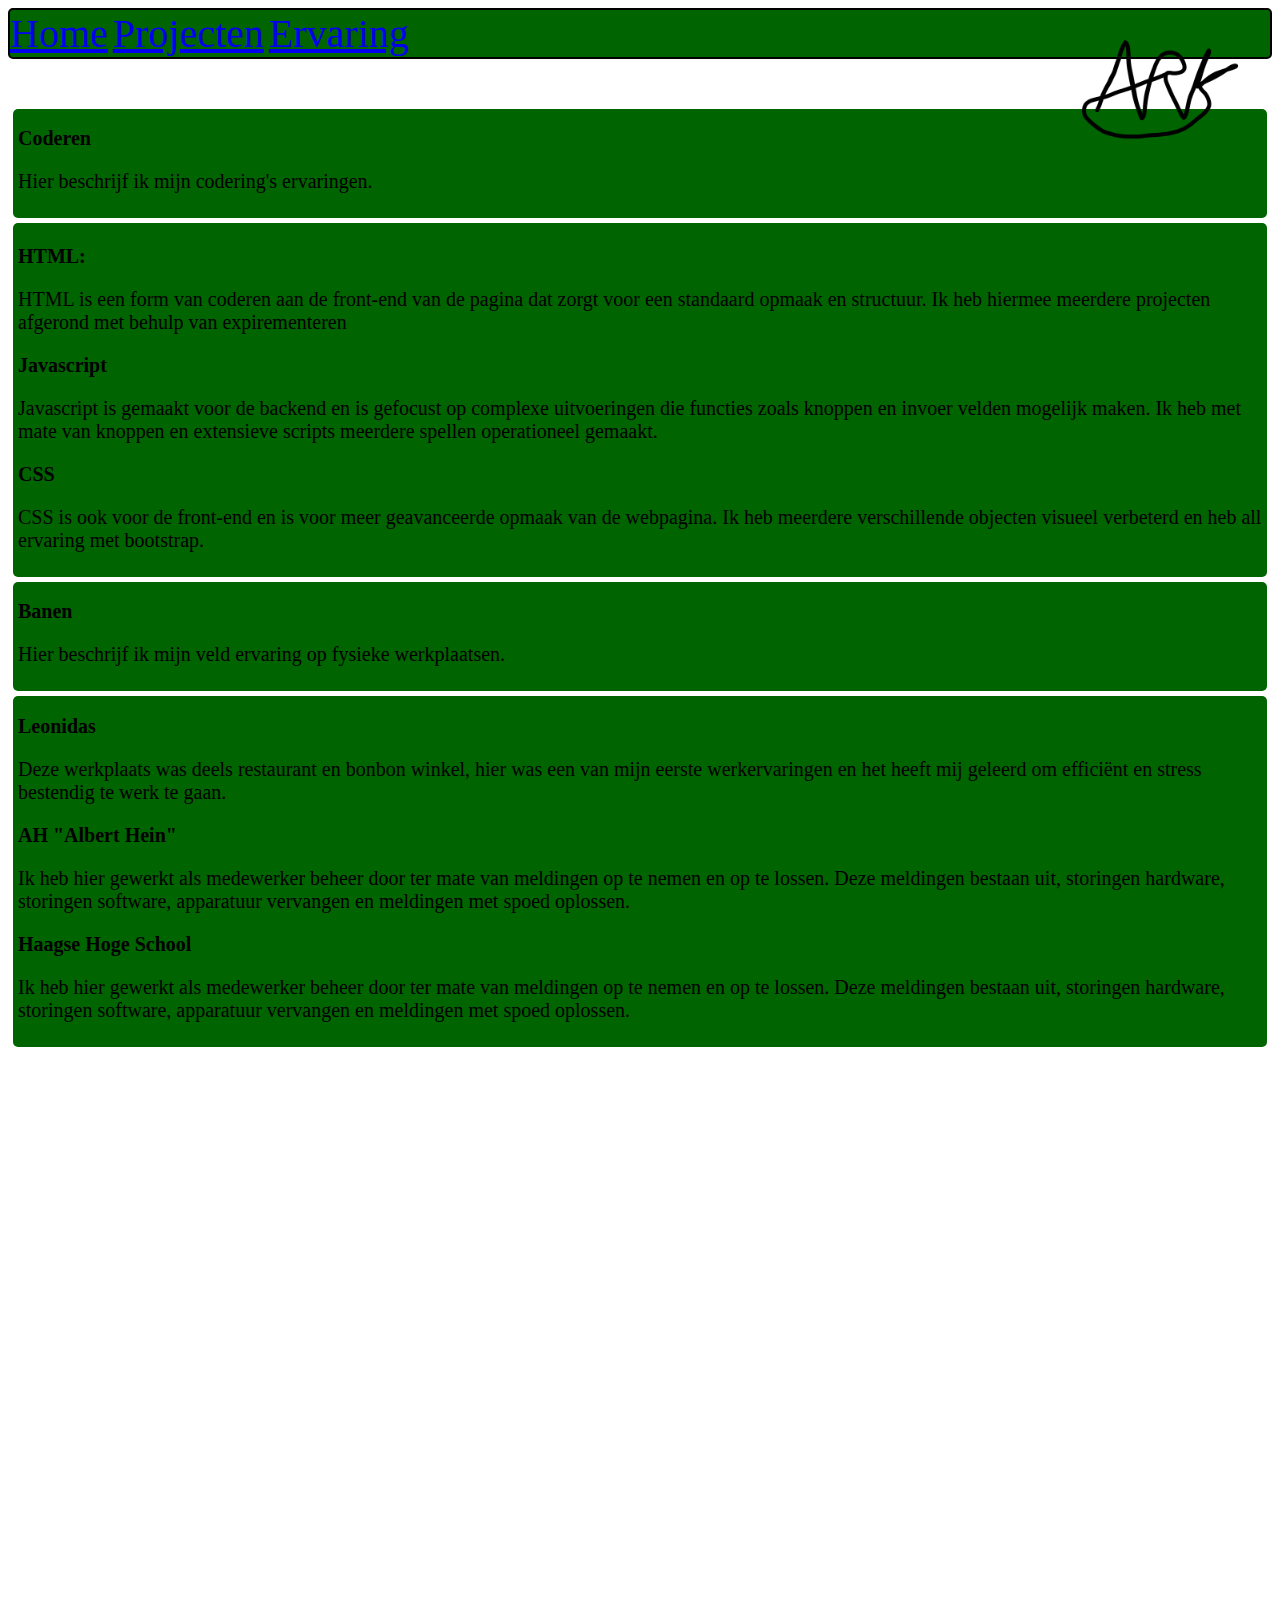
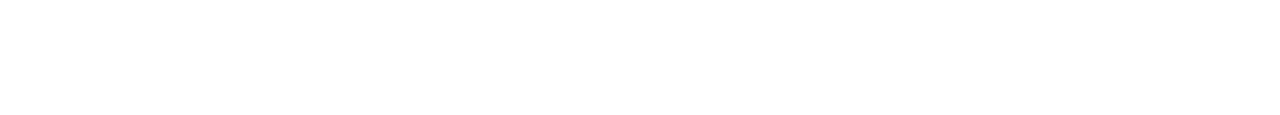
==== ervaring.html @ a16344ba "Project's page en ervaring page edited" ====
<!DOCTYPE html>
<html lang="en">

<head>
    <meta charset="UTF-8">
    <meta http-equiv="X-UA-Compatible" content="IE=edge">
    <meta name="viewport" content="width=device-width, initial-scale=1.0">
    <title>AdrianKuijpers Portfolio</title>
    <link href="https://cdn.jsdelivr.net/npm/bootstrap@5.0.2/dist/css/bootstrap.min.css" rel="stylesheet"
        integrity="sha384-EVSTQN3/azprG1Anm3QDgpJLIm9Nao0Yz1ztcQTwFspd3yD65VohhpuuCOmLASjC" crossorigin="anonymous" />
    <link rel="stylesheet" href="/style.css">
</head>

<body>
    <div class="container-fluid">
        <header>
            <div class="container-sm">
                <nav class="navbar navbar-expand-lg navbar-light">
                    <div class="container-fluid bg-light nav-r">
                        <a class="navbar-brand" href="#"><img src="/IMG/logo.png" class="logo"></a>
                        <div class="navbar-nav">
                            <a class="nav-link" aria-current="page" href="/index.html">Home</a>
                            <a class="nav-link" href="/projecten.html">Projecten</a>
                            <a class="nav-link active" href="/ervaring.html">Ervaring</a>
                        </div>
                    </div>
                </nav>
            </div>
        </header>

        <main>
            <div class="row">
                <div class="container-fluid col">
                    <div class="container-fluid">
                        <h1 class="text-white text-center">Coderen</h1>
                        <p class="text-white text-center">Hier beschrijf ik mijn codering's ervaringen.</p>
                    </div> 
                    <div class="container-md">
                        <div class="container-sm bg-light rounded">
                            <h2>HTML:</h2>
                            <p>HTML is een form van coderen aan de front-end van de pagina dat zorgt voor een standaard
                                opmaak en structuur. Ik heb hiermee meerdere projecten afgerond met behulp van
                                expirementeren</p>
                        </div>
                        <div class="flex">
                            <div class="container-sm bg-light rounded">
                                <h2>Javascript</h2>
                                <p>Javascript is gemaakt voor de backend en is gefocust op complexe uitvoeringen die
                                    functies zoals
                                    knoppen en invoer velden mogelijk maken. Ik heb met mate van knoppen en extensieve
                                    scripts meerdere spellen operationeel gemaakt.</p>
                            </div>
                            <div class="container-sm bg-light rounded">
                                <h2>CSS</h2>
                                <p>CSS is ook voor de front-end en is voor meer geavanceerde opmaak van de webpagina.
                                    Ik heb meerdere verschillende objecten visueel verbeterd en heb all ervaring met
                                    bootstrap.
                                </p>
                            </div>
                        </div>
                    </div>
                </div>
                

                <div class="container-fluid col">
                    <div class="container-fluid">
                    <h1 class="text-white text-center">Banen</h1>
                    <p class="text-white text-center">Hier beschrijf ik mijn veld ervaring op fysieke werkplaatsen.</p>
                </div>
                    <div class="container-md">
                        <div class="container-sm bg-light rounded">
                            <h1>Leonidas</h1>
                            <p>Deze werkplaats was deels restaurant en bonbon winkel, hier was een van mijn eerste
                                werkervaringen en het heeft mij geleerd om efficiënt en
                                stress bestendig te werk te gaan.</p>
                        </div>
                        <div class="container-sm bg-light rounded">
                            <h1>AH "Albert Hein"</h1>
                            <p>Ik heb hier gewerkt als medewerker beheer door ter mate van meldingen op te nemen en op
                                te lossen. Deze meldingen bestaan uit, storingen hardware, storingen software,
                                apparatuur vervangen en meldingen met spoed oplossen.</p>
                        </div>
                        <div class="container-sm bg-light rounded">
                            <h1>Haagse Hoge School</h1>
                            <p>Ik heb hier gewerkt als medewerker beheer door ter mate van meldingen op te nemen en op
                                te lossen. Deze meldingen bestaan uit, storingen hardware, storingen software,
                                apparatuur vervangen en meldingen met spoed oplossen.</p>
                        </div>
                    </div>
                </div>
            </div>
        </div>


            <div class="box p3">
                <div class="gmap_canvas">
                    <iframe width="90%" height="650px" id="gmap_canvas"
                        src="https://maps.google.com/maps?q=Av.+L%C3%,Nederland,&t=&z=13&ie=UTF8&iwloc=&output=embed"
                        frameborder="0" scrolling="no" marginheight="0" marginwidth="0"></iframe>
                </div>
            </div>
        </main>
        <footer></footer>
</body>

</html>
---- style.css ----
* {
    font-family: 'Times New Roman', Times, serif;
    text-align: left;
    font-size: 20px;
}

:root {
    --primary-color: darkgreen;
}

/*Top bar with navigation*/

header {
    background-color: var(--primary-color);
    border: 2px solid black;
    border-radius: 5px;
    margin-bottom: 50px;
}

.nav-r {
    border-radius: 5px;
}

.title {
    font-size: 40px;
}

a {
    font-size: 40px;
}

.logo {
    float: right;
    width: 200px;
    height: auto;
    position: relative;
}

/*Body*/

/*Projecten*/

.btn {
    background-color: var(--primary-color)
}

.card-img-top {
    width: 100%;
    height: 200px;
    margin: 5px;
}

/*Projecten*/

/*Ervaring*/

.row .col .container-fluid,
.row .col .container-md{
    background-color: var(--primary-color);
    border-radius: 5px;
    margin: 5px;
    padding: 5px;
}

/*Ervaring*/
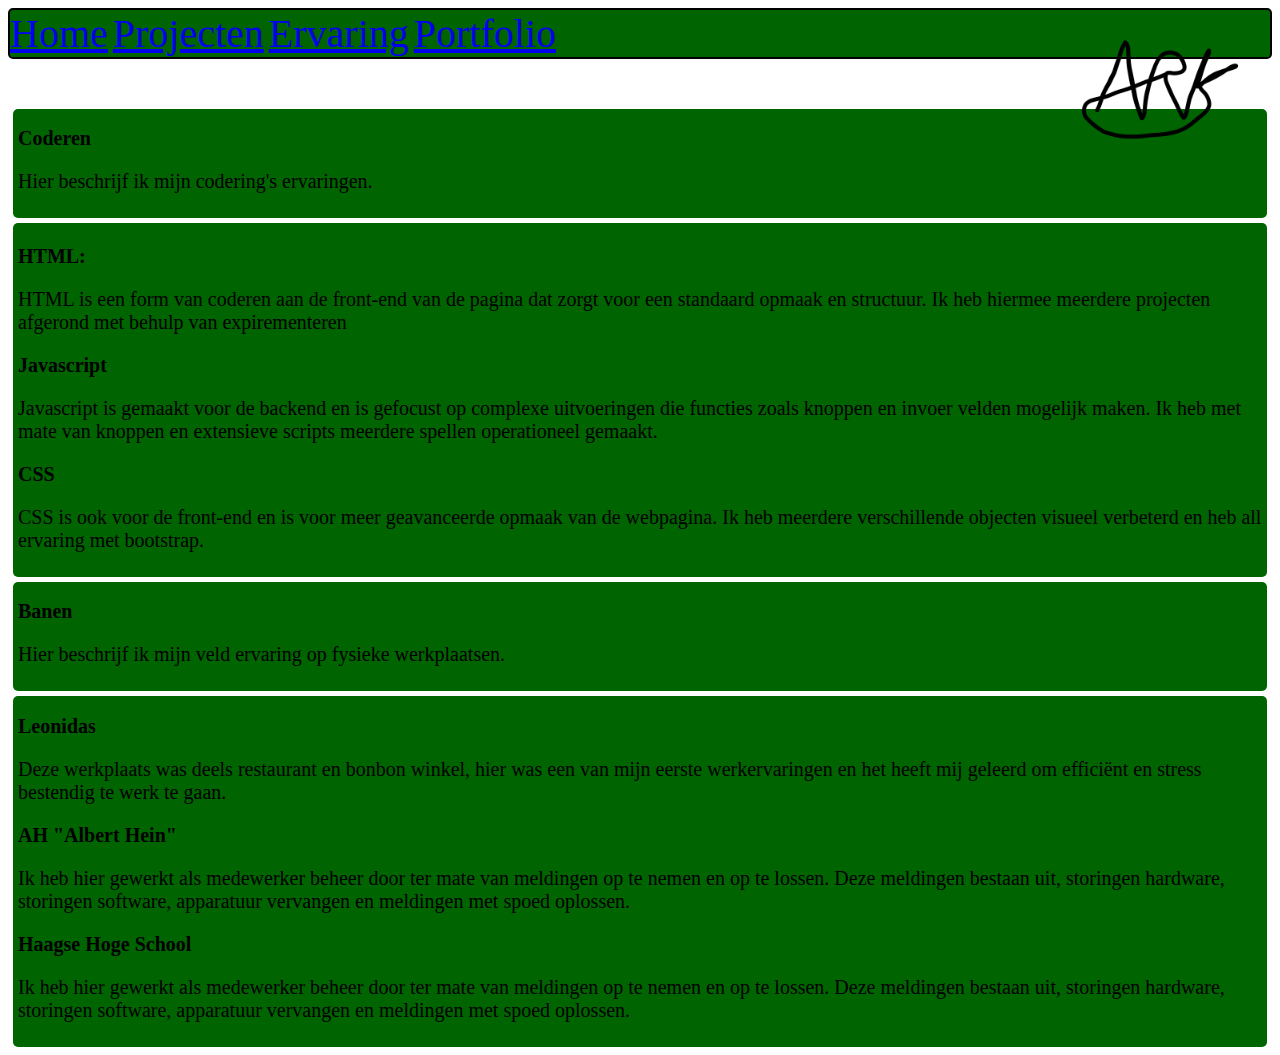
==== commit 5e01b1d7: "Portfolio site added" ====
--- a/ervaring.html
+++ b/ervaring.html
@@ -22,6 +22,7 @@
                             <a class="nav-link" aria-current="page" href="/index.html">Home</a>
                             <a class="nav-link" href="/projecten.html">Projecten</a>
                             <a class="nav-link active" href="/ervaring.html">Ervaring</a>
+                            <a class="nav-link" href="/portfolio.html">Portfolio</a>
                         </div>
                     </div>
                 </nav>
@@ -90,15 +91,6 @@
                 </div>
             </div>
         </div>
-
-
-            <div class="box p3">
-                <div class="gmap_canvas">
-                    <iframe width="90%" height="650px" id="gmap_canvas"
-                        src="https://maps.google.com/maps?q=Av.+L%C3%,Nederland,&t=&z=13&ie=UTF8&iwloc=&output=embed"
-                        frameborder="0" scrolling="no" marginheight="0" marginwidth="0"></iframe>
-                </div>
-            </div>
         </main>
         <footer></footer>
 </body>
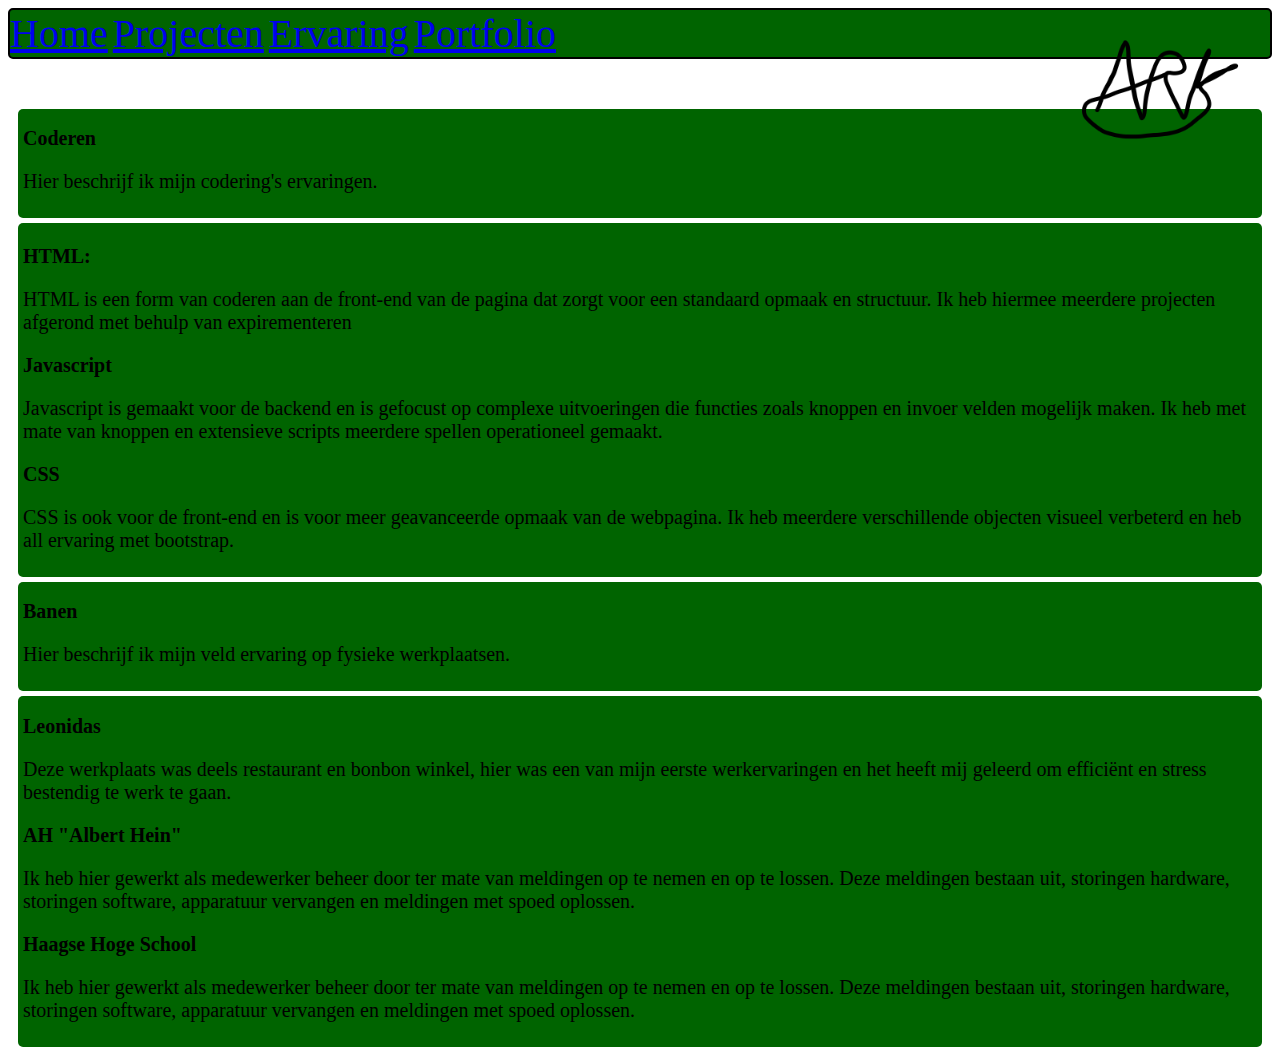
==== commit 17ae2368: "Many changes" ====
--- a/ervaring.html
+++ b/ervaring.html
@@ -12,16 +12,16 @@
 </head>
 
 <body>
+    <header>
     <div class="container-fluid">
-        <header>
             <div class="container-sm">
                 <nav class="navbar navbar-expand-lg navbar-light">
                     <div class="container-fluid bg-light nav-r">
-                        <a class="navbar-brand" href="#"><img src="/IMG/logo.png" class="logo"></a>
+                        <a class="navbar-brand" href="#"><img src="/IMG/logo.png" alt="logo.png" class="logo"></a>
                         <div class="navbar-nav">
-                            <a class="nav-link" aria-current="page" href="/index.html">Home</a>
+                            <a class="nav-link" href="/index.html">Home</a>
                             <a class="nav-link" href="/projecten.html">Projecten</a>
-                            <a class="nav-link active" href="/ervaring.html">Ervaring</a>
+                            <a class="nav-link active" aria-current="page" href="/ervaring.html">Ervaring</a>
                             <a class="nav-link" href="/portfolio.html">Portfolio</a>
                         </div>
                     </div>
@@ -90,8 +90,9 @@
                     </div>
                 </div>
             </div>
+        </main>
         </div>
-        </main>
+
         <footer></footer>
 </body>
 
--- a/style.css
+++ b/style.css
@@ -2,6 +2,7 @@
     font-family: 'Times New Roman', Times, serif;
     text-align: left;
     font-size: 20px;
+    word-wrap: break-word
 }
 
 :root {
@@ -46,7 +47,6 @@
 
 .card-img-top {
     width: 100%;
-    height: 200px;
     margin: 5px;
 }
 
@@ -60,6 +60,15 @@
     border-radius: 5px;
     margin: 5px;
     padding: 5px;
+    --bs-gutter-x: 0.5rem;
+}
+
+.row  {
+    margin: 0;
+    margin-left: 0;
+    margin-right: 0;
+    padding-left: 5px;
+    padding-right: 5px;
 }
 
 /*Ervaring*/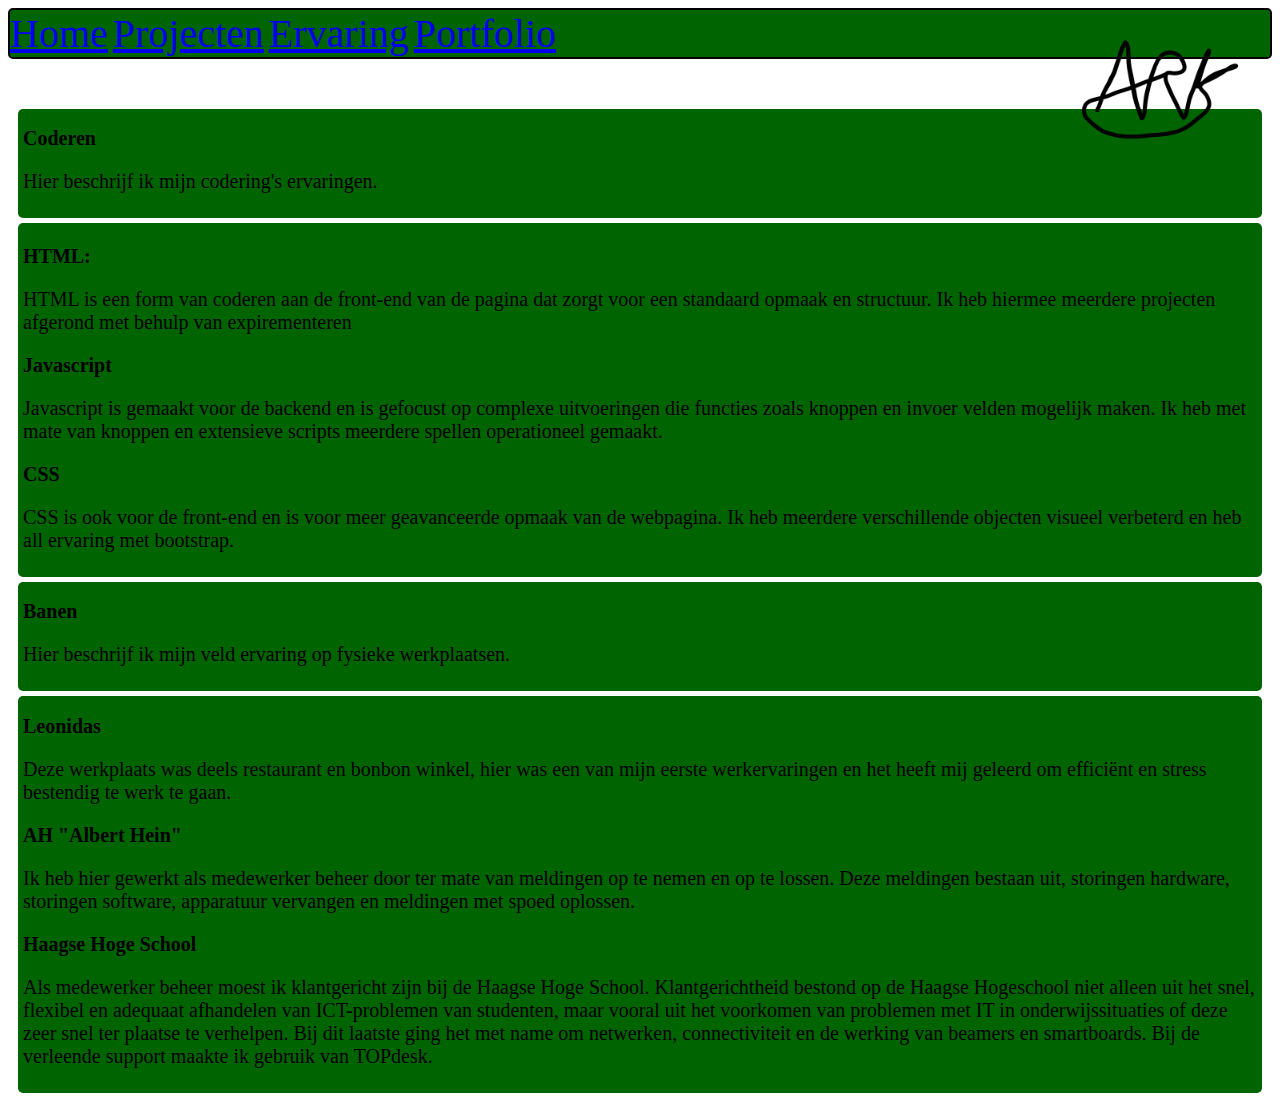
==== commit 61fdeaeb: "Ervaring page edited" ====
--- a/ervaring.html
+++ b/ervaring.html
@@ -13,7 +13,7 @@
 
 <body>
     <header>
-    <div class="container-fluid">
+        <div class="container-fluid">
             <div class="container-sm">
                 <nav class="navbar navbar-expand-lg navbar-light">
                     <div class="container-fluid bg-light nav-r">
@@ -27,73 +27,76 @@
                     </div>
                 </nav>
             </div>
-        </header>
+    </header>
 
-        <main>
-            <div class="row">
-                <div class="container-fluid col">
-                    <div class="container-fluid">
-                        <h1 class="text-white text-center">Coderen</h1>
-                        <p class="text-white text-center">Hier beschrijf ik mijn codering's ervaringen.</p>
-                    </div> 
-                    <div class="container-md">
+    <main>
+        <div class="row">
+            <div class="container-fluid col">
+                <div class="container-fluid">
+                    <h1 class="text-white text-center">Coderen</h1>
+                    <p class="text-white text-center">Hier beschrijf ik mijn codering's ervaringen.</p>
+                </div>
+                <div class="container-md">
+                    <div class="container-sm bg-light rounded">
+                        <h2>HTML:</h2>
+                        <p>HTML is een form van coderen aan de front-end van de pagina dat zorgt voor een standaard
+                            opmaak en structuur. Ik heb hiermee meerdere projecten afgerond met behulp van
+                            expirementeren</p>
+                    </div>
+                    <div class="flex">
                         <div class="container-sm bg-light rounded">
-                            <h2>HTML:</h2>
-                            <p>HTML is een form van coderen aan de front-end van de pagina dat zorgt voor een standaard
-                                opmaak en structuur. Ik heb hiermee meerdere projecten afgerond met behulp van
-                                expirementeren</p>
-                        </div>
-                        <div class="flex">
-                            <div class="container-sm bg-light rounded">
-                                <h2>Javascript</h2>
-                                <p>Javascript is gemaakt voor de backend en is gefocust op complexe uitvoeringen die
-                                    functies zoals
-                                    knoppen en invoer velden mogelijk maken. Ik heb met mate van knoppen en extensieve
-                                    scripts meerdere spellen operationeel gemaakt.</p>
-                            </div>
-                            <div class="container-sm bg-light rounded">
-                                <h2>CSS</h2>
-                                <p>CSS is ook voor de front-end en is voor meer geavanceerde opmaak van de webpagina.
-                                    Ik heb meerdere verschillende objecten visueel verbeterd en heb all ervaring met
-                                    bootstrap.
-                                </p>
-                            </div>
-                        </div>
-                    </div>
-                </div>
-                
-
-                <div class="container-fluid col">
-                    <div class="container-fluid">
-                    <h1 class="text-white text-center">Banen</h1>
-                    <p class="text-white text-center">Hier beschrijf ik mijn veld ervaring op fysieke werkplaatsen.</p>
-                </div>
-                    <div class="container-md">
-                        <div class="container-sm bg-light rounded">
-                            <h1>Leonidas</h1>
-                            <p>Deze werkplaats was deels restaurant en bonbon winkel, hier was een van mijn eerste
-                                werkervaringen en het heeft mij geleerd om efficiënt en
-                                stress bestendig te werk te gaan.</p>
+                            <h2>Javascript</h2>
+                            <p>Javascript is gemaakt voor de backend en is gefocust op complexe uitvoeringen die
+                                functies zoals
+                                knoppen en invoer velden mogelijk maken. Ik heb met mate van knoppen en extensieve
+                                scripts meerdere spellen operationeel gemaakt.</p>
                         </div>
                         <div class="container-sm bg-light rounded">
-                            <h1>AH "Albert Hein"</h1>
-                            <p>Ik heb hier gewerkt als medewerker beheer door ter mate van meldingen op te nemen en op
-                                te lossen. Deze meldingen bestaan uit, storingen hardware, storingen software,
-                                apparatuur vervangen en meldingen met spoed oplossen.</p>
-                        </div>
-                        <div class="container-sm bg-light rounded">
-                            <h1>Haagse Hoge School</h1>
-                            <p>Ik heb hier gewerkt als medewerker beheer door ter mate van meldingen op te nemen en op
-                                te lossen. Deze meldingen bestaan uit, storingen hardware, storingen software,
-                                apparatuur vervangen en meldingen met spoed oplossen.</p>
+                            <h2>CSS</h2>
+                            <p>CSS is ook voor de front-end en is voor meer geavanceerde opmaak van de webpagina.
+                                Ik heb meerdere verschillende objecten visueel verbeterd en heb all ervaring met
+                                bootstrap.
+                            </p>
                         </div>
                     </div>
                 </div>
             </div>
-        </main>
+
+
+            <div class="container-fluid col">
+                <div class="container-fluid">
+                    <h1 class="text-white text-center">Banen</h1>
+                    <p class="text-white text-center">Hier beschrijf ik mijn veld ervaring op fysieke werkplaatsen.</p>
+                </div>
+                <div class="container-md">
+                    <div class="container-sm bg-light rounded">
+                        <h1>Leonidas</h1>
+                        <p>Deze werkplaats was deels restaurant en bonbon winkel, hier was een van mijn eerste
+                            werkervaringen en het heeft mij geleerd om efficiënt en
+                            stress bestendig te werk te gaan.</p>
+                    </div>
+                    <div class="container-sm bg-light rounded">
+                        <h1>AH "Albert Hein"</h1>
+                        <p>Ik heb hier gewerkt als medewerker beheer door ter mate van meldingen op te nemen en op
+                            te lossen. Deze meldingen bestaan uit, storingen hardware, storingen software,
+                            apparatuur vervangen en meldingen met spoed oplossen.</p>
+                    </div>
+                    <div class="container-sm bg-light rounded">
+                        <h1>Haagse Hoge School</h1>
+                        <p>Als medewerker beheer moest ik klantgericht zijn bij de Haagse Hoge School. Klantgerichtheid
+                            bestond op de Haagse Hogeschool niet alleen uit het snel, flexibel en
+                            adequaat afhandelen van ICT-problemen van studenten, maar vooral uit het voorkomen van
+                            problemen met IT in onderwijssituaties of deze zeer snel ter plaatse te verhelpen. Bij dit
+                            laatste ging het met name om netwerken, connectiviteit en de werking van beamers en
+                            smartboards. Bij de verleende support maakte ik gebruik van TOPdesk.</p>
+                    </div>
+                </div>
+            </div>
         </div>
+    </main>
+    </div>
 
-        <footer></footer>
+    <footer></footer>
 </body>
 
 </html>--- a/style.css
+++ b/style.css
@@ -2,6 +2,7 @@
     font-family: 'Times New Roman', Times, serif;
     text-align: left;
     font-size: 20px;
+    padding-left: 0;
     word-wrap: break-word
 }
 
@@ -48,6 +49,11 @@
 .card-img-top {
     width: 100%;
     margin: 5px;
+    
+}
+
+.card {
+    padding-left: 0;
 }
 
 /*Projecten*/
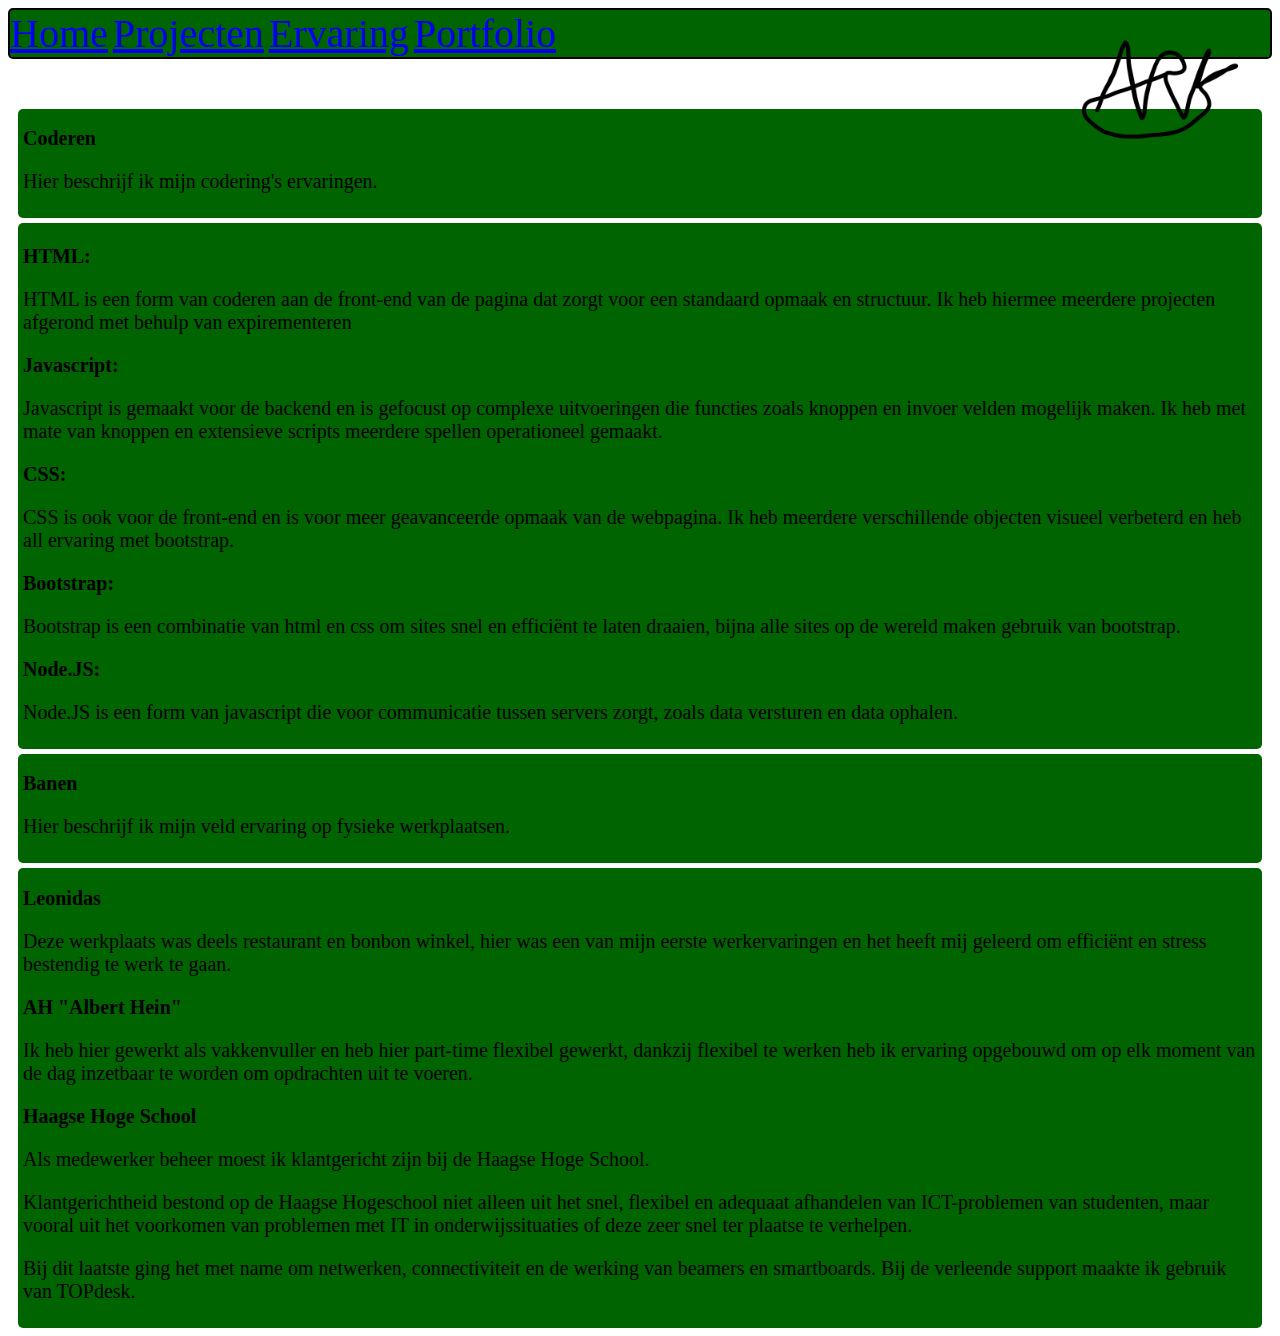
==== commit 0733c664: "Portfolio completed" ====
--- a/ervaring.html
+++ b/ervaring.html
@@ -8,7 +8,7 @@
     <title>AdrianKuijpers Portfolio</title>
     <link href="https://cdn.jsdelivr.net/npm/bootstrap@5.0.2/dist/css/bootstrap.min.css" rel="stylesheet"
         integrity="sha384-EVSTQN3/azprG1Anm3QDgpJLIm9Nao0Yz1ztcQTwFspd3yD65VohhpuuCOmLASjC" crossorigin="anonymous" />
-    <link rel="stylesheet" href="/style.css">
+    <link rel="stylesheet" href="/style/style.css">
 </head>
 
 <body>
@@ -27,74 +27,89 @@
                     </div>
                 </nav>
             </div>
+        </div>
     </header>
 
     <main>
-        <div class="row">
-            <div class="container-fluid col">
-                <div class="container-fluid">
-                    <h1 class="text-white text-center">Coderen</h1>
-                    <p class="text-white text-center">Hier beschrijf ik mijn codering's ervaringen.</p>
-                </div>
-                <div class="container-md">
-                    <div class="container-sm bg-light rounded">
-                        <h2>HTML:</h2>
-                        <p>HTML is een form van coderen aan de front-end van de pagina dat zorgt voor een standaard
-                            opmaak en structuur. Ik heb hiermee meerdere projecten afgerond met behulp van
-                            expirementeren</p>
+        <div class="container-fluid">
+            <div class="row">
+                <div class="container-fluid col">
+                    <div class="container-fluid">
+                        <h1 class="text-white text-center">Coderen</h1>
+                        <p class="text-white text-center">Hier beschrijf ik mijn codering's ervaringen.</p>
                     </div>
-                    <div class="flex">
+                    <div class="container-md">
                         <div class="container-sm bg-light rounded">
-                            <h2>Javascript</h2>
-                            <p>Javascript is gemaakt voor de backend en is gefocust op complexe uitvoeringen die
-                                functies zoals
-                                knoppen en invoer velden mogelijk maken. Ik heb met mate van knoppen en extensieve
-                                scripts meerdere spellen operationeel gemaakt.</p>
+                            <h2>HTML:</h2>
+                            <p>HTML is een form van coderen aan de front-end van de pagina dat zorgt voor een standaard
+                                opmaak en structuur. Ik heb hiermee meerdere projecten afgerond met behulp van
+                                expirementeren</p>
                         </div>
-                        <div class="container-sm bg-light rounded">
-                            <h2>CSS</h2>
-                            <p>CSS is ook voor de front-end en is voor meer geavanceerde opmaak van de webpagina.
-                                Ik heb meerdere verschillende objecten visueel verbeterd en heb all ervaring met
-                                bootstrap.
-                            </p>
+                        <div class="flex">
+                            <div class="container-sm bg-light rounded">
+                                <h2>Javascript:</h2>
+                                <p>Javascript is gemaakt voor de backend en is gefocust op complexe uitvoeringen die
+                                    functies zoals
+                                    knoppen en invoer velden mogelijk maken. Ik heb met mate van knoppen en extensieve
+                                    scripts meerdere spellen operationeel gemaakt.</p>
+                            </div>
+                            <div class="container-sm bg-light rounded">
+                                <h2>CSS:</h2>
+                                <p>CSS is ook voor de front-end en is voor meer geavanceerde opmaak van de webpagina.
+                                    Ik heb meerdere verschillende objecten visueel verbeterd en heb all ervaring met
+                                    bootstrap.
+                                </p>
+                            </div>
+                            <div class="container-sm bg-light rounded">
+                                <h2>Bootstrap:</h2>
+                                <p>Bootstrap is een combinatie van html en css om sites snel en efficiënt te laten
+                                    draaien, bijna alle sites op de wereld maken gebruik van bootstrap.
+                                </p>
+                            </div>
+                            <div class="container-sm bg-light rounded">
+                                <h2>Node.JS:</h2>
+                                <p>Node.JS is een form van javascript die voor communicatie tussen servers zorgt, zoals
+                                    data versturen en data ophalen.
+                                </p>
+                            </div>
                         </div>
                     </div>
                 </div>
-            </div>
 
 
-            <div class="container-fluid col">
-                <div class="container-fluid">
-                    <h1 class="text-white text-center">Banen</h1>
-                    <p class="text-white text-center">Hier beschrijf ik mijn veld ervaring op fysieke werkplaatsen.</p>
-                </div>
-                <div class="container-md">
-                    <div class="container-sm bg-light rounded">
-                        <h1>Leonidas</h1>
-                        <p>Deze werkplaats was deels restaurant en bonbon winkel, hier was een van mijn eerste
-                            werkervaringen en het heeft mij geleerd om efficiënt en
-                            stress bestendig te werk te gaan.</p>
+                <div class="container-fluid col">
+                    <div class="container-fluid">
+                        <h1 class="text-white text-center">Banen</h1>
+                        <p class="text-white text-center">Hier beschrijf ik mijn veld ervaring op fysieke werkplaatsen.
+                        </p>
                     </div>
-                    <div class="container-sm bg-light rounded">
-                        <h1>AH "Albert Hein"</h1>
-                        <p>Ik heb hier gewerkt als medewerker beheer door ter mate van meldingen op te nemen en op
-                            te lossen. Deze meldingen bestaan uit, storingen hardware, storingen software,
-                            apparatuur vervangen en meldingen met spoed oplossen.</p>
-                    </div>
-                    <div class="container-sm bg-light rounded">
-                        <h1>Haagse Hoge School</h1>
-                        <p>Als medewerker beheer moest ik klantgericht zijn bij de Haagse Hoge School. Klantgerichtheid
-                            bestond op de Haagse Hogeschool niet alleen uit het snel, flexibel en
-                            adequaat afhandelen van ICT-problemen van studenten, maar vooral uit het voorkomen van
-                            problemen met IT in onderwijssituaties of deze zeer snel ter plaatse te verhelpen. Bij dit
-                            laatste ging het met name om netwerken, connectiviteit en de werking van beamers en
-                            smartboards. Bij de verleende support maakte ik gebruik van TOPdesk.</p>
+                    <div class="container-md">
+                        <div class="container-sm bg-light rounded">
+                            <h1>Leonidas</h1>
+                            <p>Deze werkplaats was deels restaurant en bonbon winkel, hier was een van mijn eerste
+                                werkervaringen en het heeft mij geleerd om efficiënt en
+                                stress bestendig te werk te gaan.</p>
+                        </div>
+                        <div class="container-sm bg-light rounded">
+                            <h1>AH "Albert Hein"</h1>
+                            <p>Ik heb hier gewerkt als vakkenvuller en heb hier part-time flexibel gewerkt, dankzij
+                                flexibel te werken heb ik ervaring opgebouwd om op elk moment van de dag inzetbaar te
+                                worden om opdrachten uit te voeren.</p>
+                        </div>
+                        <div class="container-sm bg-light rounded">
+                            <h1>Haagse Hoge School</h1>
+                            <p>Als medewerker beheer moest ik klantgericht zijn bij de Haagse Hoge School.</p>
+                            <p>Klantgerichtheid bestond op de Haagse Hogeschool niet alleen uit het snel, flexibel en
+                                adequaat afhandelen van ICT-problemen van studenten, maar vooral uit het voorkomen van
+                                problemen met IT in onderwijssituaties of deze zeer snel ter plaatse te verhelpen.</p>
+                            <p>Bij dit laatste ging het met name om netwerken, connectiviteit en de werking van beamers
+                                en smartboards. Bij de verleende support maakte ik gebruik van TOPdesk.</p>
+                        </div>
                     </div>
                 </div>
             </div>
         </div>
     </main>
-    </div>
 
     <footer></footer>
 </body>
--- a/style/style.css
+++ b/style/style.css
@@ -0,0 +1,80 @@
+* {
+    font-family: 'Times New Roman', Times, serif;
+    text-align: left;
+    font-size: 20px;
+    padding-left: 0;
+    word-wrap: break-word
+}
+
+:root {
+    --primary-color: darkgreen;
+}
+
+/*Top bar with navigation*/
+
+header {
+    background-color: var(--primary-color);
+    border: 2px solid black;
+    border-radius: 5px;
+    margin-bottom: 50px;
+}
+
+.nav-r {
+    border-radius: 5px;
+}
+
+.title {
+    font-size: 40px;
+}
+
+a {
+    font-size: 40px;
+}
+
+.logo {
+    float: right;
+    width: 200px;
+    height: auto;
+    position: relative;
+}
+
+/*Body*/
+
+/*Projecten*/
+
+.btn {
+    background-color: var(--primary-color)
+}
+
+.card-img-top {
+    width: 100%;
+    margin: 5px;
+    
+}
+
+.card {
+    padding-left: 0;
+}
+
+/*Projecten*/
+
+/*Ervaring*/
+
+.row .col .container-fluid,
+.row .col .container-md{
+    background-color: var(--primary-color);
+    border-radius: 5px;
+    margin: 5px;
+    padding: 5px;
+    --bs-gutter-x: 0.5rem;
+}
+
+.row  {
+    margin: 0;
+    margin-left: 0;
+    margin-right: 0;
+    padding-left: 5px;
+    padding-right: 5px;
+}
+
+/*Ervaring*/